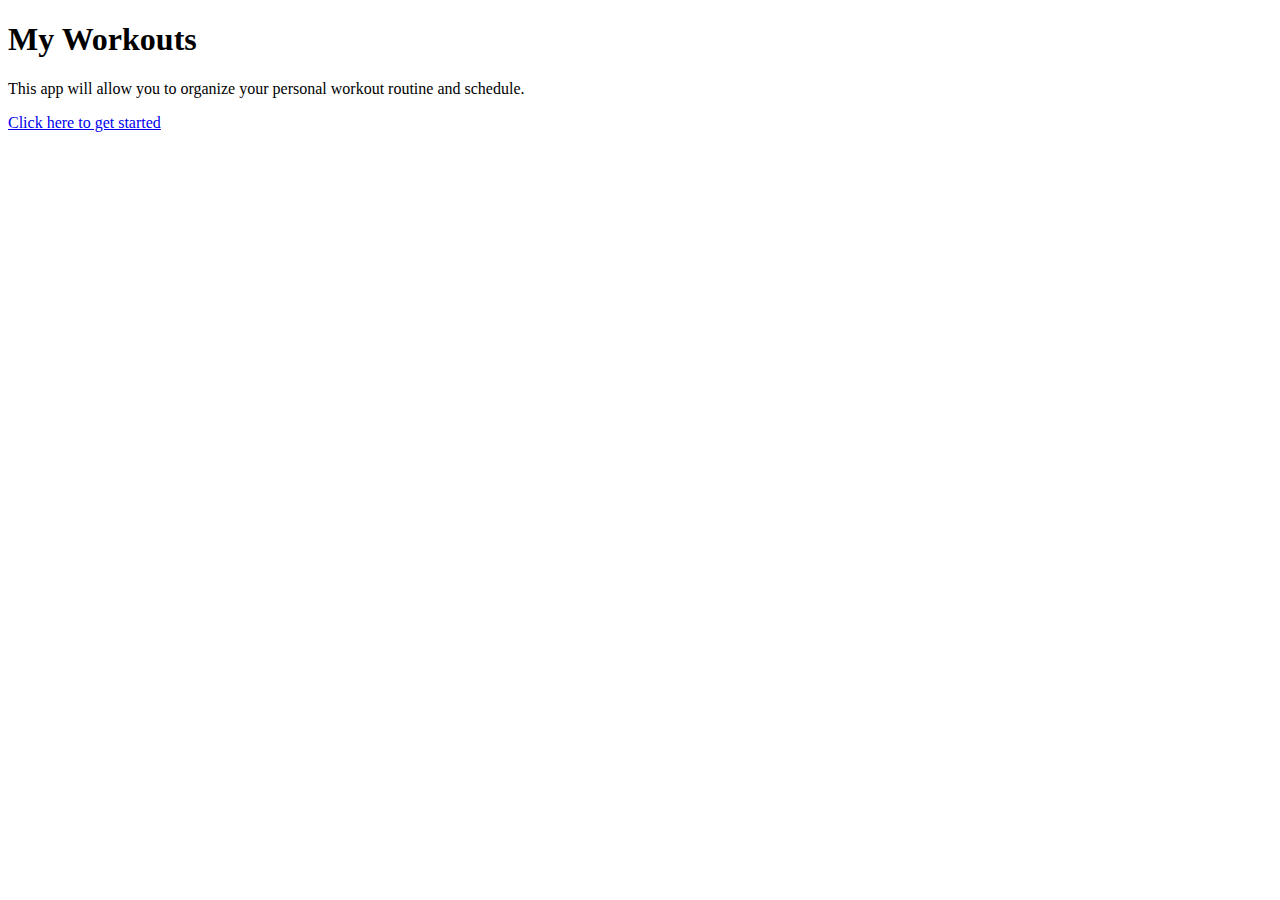
==== index.html @ 9ba3a090 "added first file to repo" ====
<!doctype html>
<!-- Michael Bruchal
	 01Aug2012
	 VFW Project 1 -->

<html>
	<head>
		<meta charset="utf-8" />
		<meta name="description" content="This is a launch page." />
		<meta name="robots" content="index, follow" />
		<meta name="viewport" content="user-scalable =no, width=device-width" />
		<meta name="viewport" content="target-densitydpi=device-dpi"/>
		<meta name="handheldFriendly" content="true" />
		<meta name="MobileOptimized" content="320" />
		<title>My Workouts</title>
	</head>
		<body>
			<h1>My Workouts</h1>
			<p>This app will allow you to organize your personal workout routine and schedule.</p>
			<a href="additem.html">Click here to get started</a>
		</body>
</html>
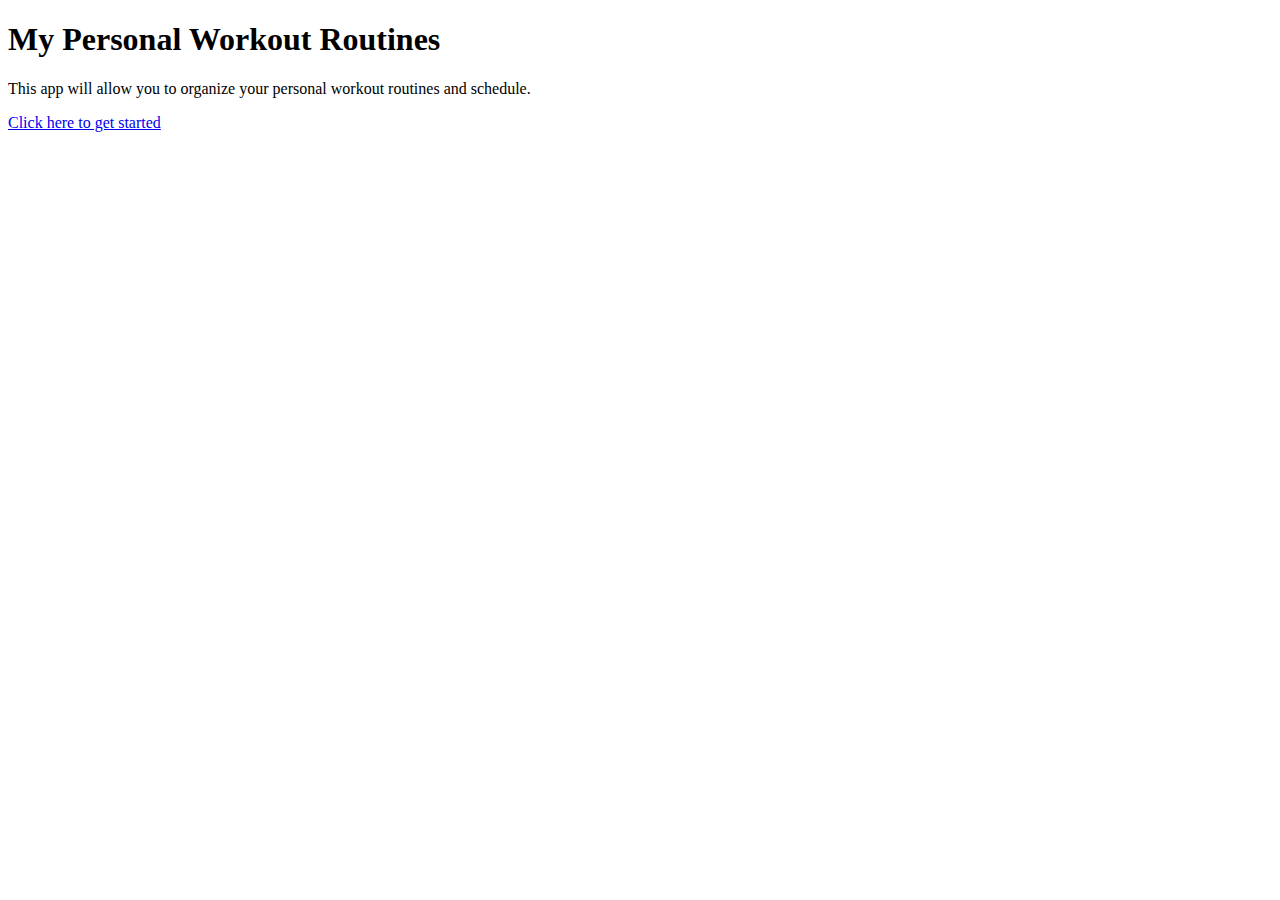
==== commit 025f28a1: "updated Project1 and added additem.html" ====
--- a/index.html
+++ b/index.html
@@ -1,7 +1,8 @@
 <!doctype html>
 <!-- Michael Bruchal
 	 01Aug2012
-	 VFW Project 1 -->
+	 VFW Project 1
+	 Web App Launch Page -->
 
 <html>
 	<head>
@@ -15,8 +16,8 @@
 		<title>My Workouts</title>
 	</head>
 		<body>
-			<h1>My Workouts</h1>
-			<p>This app will allow you to organize your personal workout routine and schedule.</p>
+			<h1>My Personal Workout Routines</h1>
+			<p>This app will allow you to organize your personal workout routines and schedule.</p>
 			<a href="additem.html">Click here to get started</a>
 		</body>
 </html>
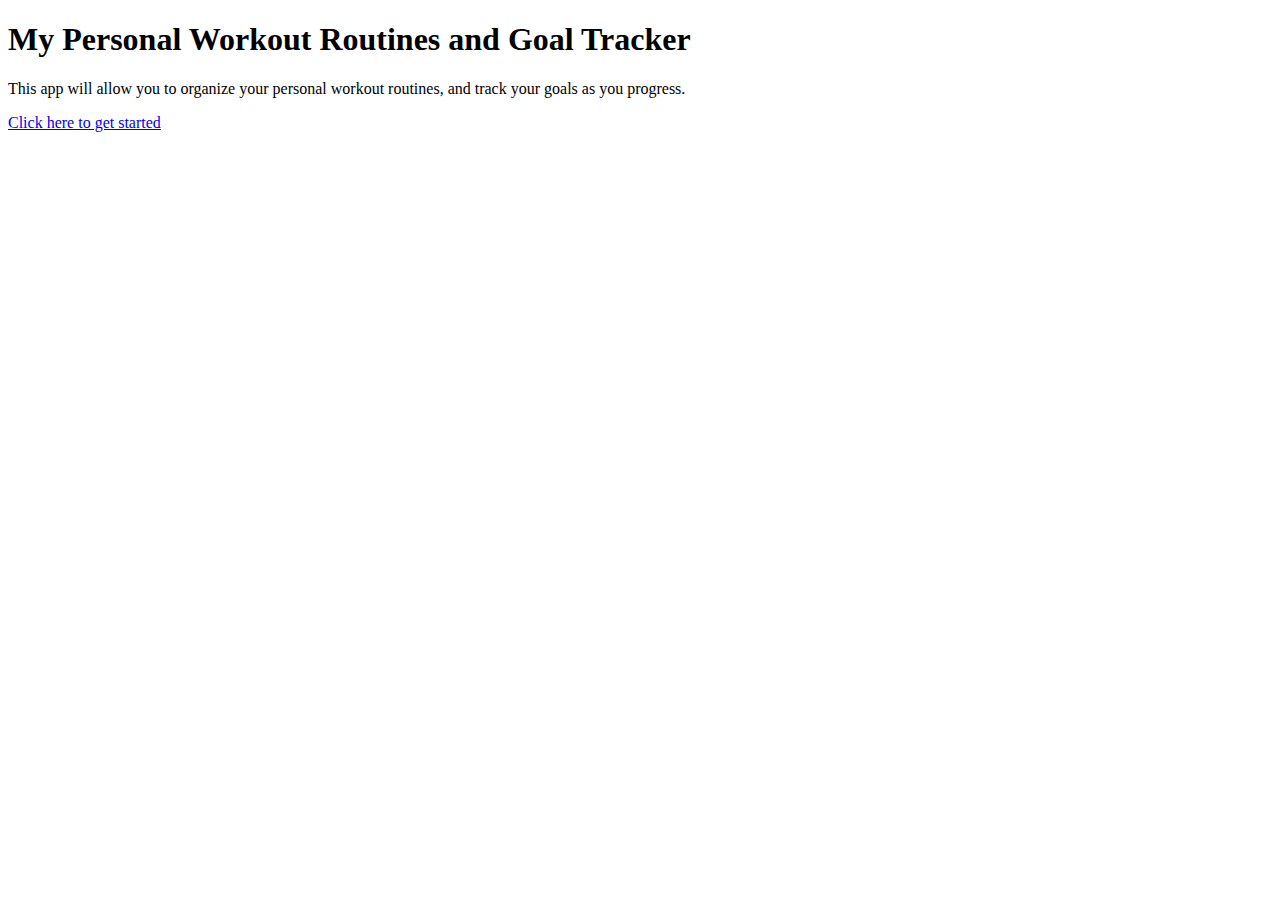
==== commit 4257e88c: "3rd update to Project1" ====
--- a/index.html
+++ b/index.html
@@ -13,11 +13,11 @@
 		<meta name="viewport" content="target-densitydpi=device-dpi"/>
 		<meta name="handheldFriendly" content="true" />
 		<meta name="MobileOptimized" content="320" />
-		<title>My Workouts</title>
+		<title>My Workouts + Goal Tracker</title>
 	</head>
 		<body>
-			<h1>My Personal Workout Routines</h1>
-			<p>This app will allow you to organize your personal workout routines and schedule.</p>
+			<h1>My Personal Workout Routines and Goal Tracker</h1>
+			<p>This app will allow you to organize your personal workout routines, and track your goals as you progress.</p>
 			<a href="additem.html">Click here to get started</a>
 		</body>
 </html>
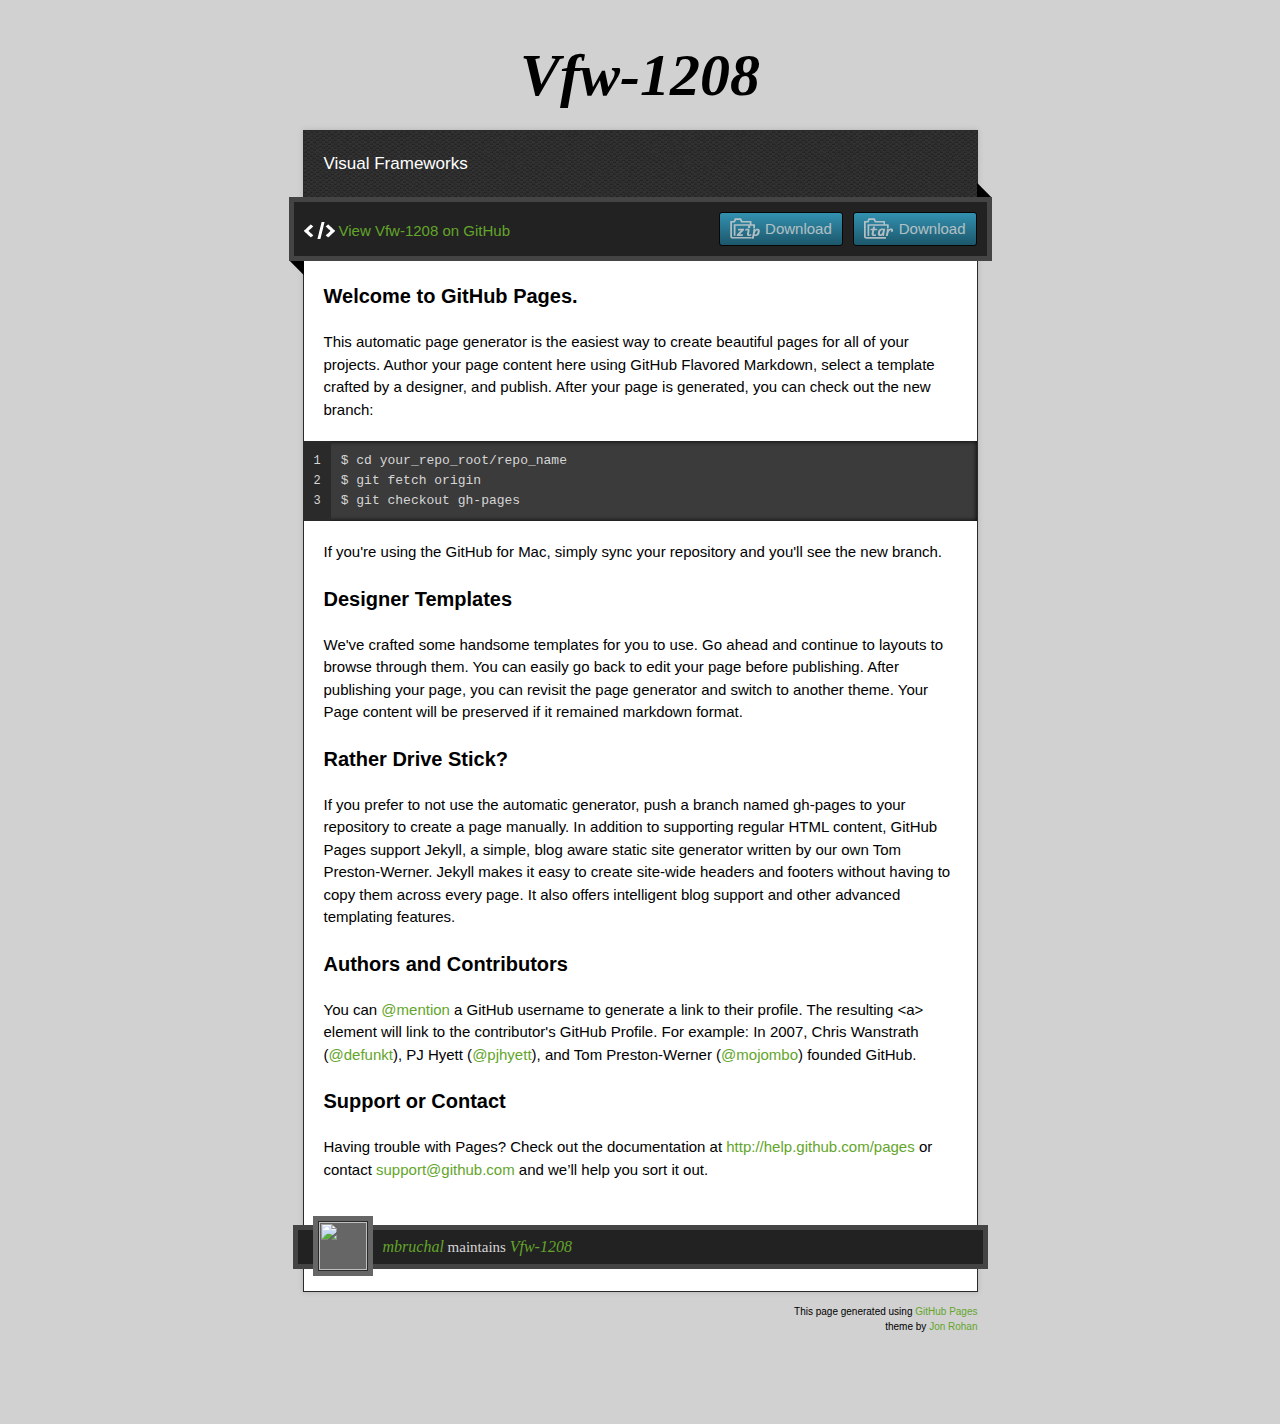
==== commit e305bfdb: "Create gh-pages branch via GitHub" ====
--- a/index.html
+++ b/index.html
@@ -1,25 +1,87 @@
 <!doctype html>
-<!-- Michael Bruchal
-	 01Aug2012
-	 VFW Project 1
-	 Web App Launch Page -->
+<!-- The Time Machine GitHub pages theme was designed and developed by Jon Rohan, on Feb 7, 2012. -->
+<!-- Follow him for fun. http://twitter.com/jonrohan. Tail his code on http://github.com/jonrohan -->
+<html>
+<head>
+  <meta charset="utf-8">
+  <meta http-equiv="X-UA-Compatible" content="IE=edge,chrome=1">
 
-<html>
-	<head>
-		<meta charset="utf-8" />
-		<meta name="description" content="This is a launch page." />
-		<meta name="robots" content="index, follow" />
-		<meta name="viewport" content="user-scalable =no, width=device-width" />
-		<meta name="viewport" content="target-densitydpi=device-dpi"/>
-		<meta name="handheldFriendly" content="true" />
-		<meta name="MobileOptimized" content="320" />
-		<title>My Workouts + Goal Tracker</title>
-	</head>
-		<body>
-			<h1>My Personal Workout Routines and Goal Tracker</h1>
-			<p>This app will allow you to organize your personal workout routines, and track your goals as you progress.</p>
-			<a href="additem.html">Click here to get started</a>
-		</body>
-</html>
+  <link rel="stylesheet" href="stylesheets/stylesheet.css" media="screen"/>
+  <link rel="stylesheet" href="stylesheets/pygment_trac.css"/>
+  <script type="text/javascript" src="https://ajax.googleapis.com/ajax/libs/jquery/1.7.1/jquery.min.js"></script>
+  <script type="text/javascript" src="javascripts/script.js"></script>
+
+  <title>Vfw-1208</title>
+  <meta name="description" content="Visual Frameworks">
+
+  <meta name="viewport" content="width=device-width,initial-scale=1">
+
+</head>
+
+<body>
+
+  <div class="wrapper">
+    <header>
+      <h1 class="title">Vfw-1208</h1>
+    </header>
+    <div id="container">
+      <p class="tagline">Visual Frameworks</p>
+      <div id="main" role="main">
+        <div class="download-bar">
+        <div class="inner">
+          <a href="https://github.com/mbruchal/VFW-1208/tarball/master" class="download-button tar"><span>Download</span></a>
+          <a href="https://github.com/mbruchal/VFW-1208/zipball/master" class="download-button zip"><span>Download</span></a>
+          <a href="https://github.com/mbruchal/VFW-1208" class="code">View Vfw-1208 on GitHub</a>
+        </div>
+        <span class="blc"></span><span class="trc"></span>
+        </div>
+        <article class="markdown-body">
+          <h3>Welcome to GitHub Pages.</h3>
+
+<p>This automatic page generator is the easiest way to create beautiful pages for all of your projects. Author your page content here using GitHub Flavored Markdown, select a template crafted by a designer, and publish. After your page is generated, you can check out the new branch:</p>
+
+<pre><code>$ cd your_repo_root/repo_name
+$ git fetch origin
+$ git checkout gh-pages
+</code></pre>
+
+<p>If you're using the GitHub for Mac, simply sync your repository and you'll see the new branch.</p>
+
+<h3>Designer Templates</h3>
+
+<p>We've crafted some handsome templates for you to use. Go ahead and continue to layouts to browse through them. You can easily go back to edit your page before publishing. After publishing your page, you can revisit the page generator and switch to another theme. Your Page content will be preserved if it remained markdown format.</p>
+
+<h3>Rather Drive Stick?</h3>
+
+<p>If you prefer to not use the automatic generator, push a branch named <code>gh-pages</code> to your repository to create a page manually. In addition to supporting regular HTML content, GitHub Pages support Jekyll, a simple, blog aware static site generator written by our own Tom Preston-Werner. Jekyll makes it easy to create site-wide headers and footers without having to copy them across every page. It also offers intelligent blog support and other advanced templating features.</p>
+
+<h3>Authors and Contributors</h3>
+
+<p>You can <a href="https://github.com/blog/821" class="user-mention">@mention</a> a GitHub username to generate a link to their profile. The resulting <code>&lt;a&gt;</code> element will link to the contributor's GitHub Profile. For example: In 2007, Chris Wanstrath (<a href="https://github.com/defunkt" class="user-mention">@defunkt</a>), PJ Hyett (<a href="https://github.com/pjhyett" class="user-mention">@pjhyett</a>), and Tom Preston-Werner (<a href="https://github.com/mojombo" class="user-mention">@mojombo</a>) founded GitHub.</p>
+
+<h3>Support or Contact</h3>
+
+<p>Having trouble with Pages? Check out the documentation at <a href="http://help.github.com/pages">http://help.github.com/pages</a> or contact <a href="mailto:support@github.com">support@github.com</a> and we’ll help you sort it out.</p>
+        </article>
+      </div>
+    </div>
+    <footer>
+      <div class="owner">
+      <p><a href="https://github.com/mbruchal" class="avatar"><img src="https://secure.gravatar.com/avatar/09cc16826b65d1ad24ba013effa3faf3?s=30&amp;d=https://a248.e.akamai.net/assets.github.com%2Fimages%2Fgravatars%2Fgravatar-140.png" width="48" height="48"/></a> <a href="https://github.com/mbruchal">mbruchal</a> maintains <a href="https://github.com/mbruchal/VFW-1208">Vfw-1208</a></p>
 
 
+      </div>
+      <div class="creds">
+        <small>This page generated using <a href="https://pages.github.com/">GitHub Pages</a><br/>theme by <a href="http://twitter.com/jonrohan/">Jon Rohan</a></small>
+      </div>
+    </footer>
+  </div>
+  <div class="current-section">
+    <a href="#top">Scroll to top</a>
+    <a href="https://github.com/mbruchal/VFW-1208/tarball/master" class="tar">tar</a><a href="https://github.com/mbruchal/VFW-1208/zipball/master" class="zip">zip</a><a href="" class="code">source code</a>
+    <p class="name"></p>
+  </div>
+
+  
+</body>
+</html>
--- a/stylesheets/stylesheet.css
+++ b/stylesheets/stylesheet.css
@@ -0,0 +1,580 @@
+/* http://meyerweb.com/eric/tools/css/reset/
+   v2.0 | 20110126
+   License: none (public domain)
+*/
+
+html, body, div, span, applet, object, iframe,
+h1, h2, h3, h4, h5, h6, p, blockquote, pre,
+a, abbr, acronym, address, big, cite, code,
+del, dfn, em, img, ins, kbd, q, s, samp,
+small, strike, strong, sub, sup, tt, var,
+b, u, i, center,
+dl, dt, dd, ol, ul, li,
+fieldset, form, label, legend,
+table, caption, tbody, tfoot, thead, tr, th, td,
+article, aside, canvas, details, embed,
+figure, figcaption, footer, header, hgroup,
+menu, nav, output, ruby, section, summary,
+time, mark, audio, video {
+  margin: 0;
+  padding: 0;
+  border: 0;
+  font-size: 100%;
+  font: inherit;
+  vertical-align: baseline;
+}
+/* HTML5 display-role reset for older browsers */
+article, aside, details, figcaption, figure,
+footer, header, hgroup, menu, nav, section {
+  display: block;
+}
+body {
+  line-height: 1;
+}
+ol, ul {
+  list-style: none;
+}
+blockquote, q {
+  quotes: none;
+}
+blockquote:before, blockquote:after,
+q:before, q:after {
+  content: '';
+  content: none;
+}
+table {
+  border-collapse: collapse;
+  border-spacing: 0;
+}
+
+/* Style */
+
+body {
+  font-size: 15px;
+  font-family: Arial, Arial, Helvetica, sans-serif;
+  line-height: 1.5;
+  background: #D1D1D1;
+}
+
+a {
+  color: #63a52a;
+  text-decoration: none;
+  -webkit-transition: color ease-in-out 0.3s;
+}
+
+a:hover {
+  text-decoration: underline;
+  color: #90D355;
+}
+
+h1.title {
+  margin: 30px 20px 10px;
+  font-size: 60px;
+  font-weight: bold;
+  font-style: italic;
+  font-family:Georgia, serif;
+  text-align: center;
+}
+
+.wrapper {
+  width: 675px;
+  margin: 0 auto;
+}
+
+#container {
+  border: 1px solid #2a2a2a;
+  background: #ddd url(../images/pattern.png);
+  box-shadow: 0 0 5px #b1b1b1;
+}
+
+p.tagline {
+  padding: 20px 20px 0;
+  color: #fff;
+  font-size: 17px;
+}
+
+#main {
+  margin-top: 20px;
+  padding: 0 20px 90px;
+  background-color: #fff;
+}
+
+.download-bar {
+  background: #222;
+  border: 5px solid #444;
+  padding: 10px;
+  margin: 0 -35px 20px;
+  position: relative;
+}
+
+.download-bar .inner {
+  overflow: hidden;
+}
+
+.download-bar .watch-fork iframe {
+  display: block;
+  float: left;
+  border-right: 1px solid #ddd;
+  padding-right: 5px;
+}
+.download-bar .watch-fork iframe.last {
+  border-right: 0 none;
+  padding-right: 0;
+  padding-left: 5px;
+  border-left: 1px solid #fff;
+}
+.download-bar .watch-fork {
+  overflow: hidden;
+  float: right;
+  background-color: #eee;
+  padding: 5px;
+  border-radius: 3px;
+}
+
+.download-bar .blc {
+  border: 10px solid black;
+  border-color: transparent transparent black;
+  width: 0;
+  height: 0;
+  display: block;
+  position: absolute;
+  bottom: -15px;
+  left: 0;
+  -moz-transform: rotate(45deg);
+  -webkit-transform: rotate(45deg);
+}
+
+.download-bar .trc {
+  border: 10px solid black;
+  border-color:  black transparent transparent;
+  width: 0;
+  height: 0;
+  display: block;
+  position: absolute;
+  top: -15px;
+  right: 0;
+  -moz-transform: rotate(45deg);
+  -webkit-transform: rotate(45deg);
+}
+
+.download-bar .avatar {
+  border: 1px solid black;
+  display: block;
+  padding: 4px;
+  float: left;
+}
+
+.download-bar .avatar img {
+  display: block;
+}
+
+.download-bar a.code {
+  background: transparent url(../images/code.png) no-repeat 0 2px;
+  padding-left: 35px;
+  margin-top: 8px;
+  display: block;
+  float: left;
+  text-indent: 0;
+  width: auto;
+  height: auto;
+  opacity: 1;
+  -moz-opacity: 1;
+  filter:alpha(opacity=1);
+}
+
+.current-section {
+  position: fixed;
+  top: 0;
+  left: 50%;
+  width: 693px;
+  margin-left: -352px;
+  background: #222;
+  border: 5px solid #444;
+  color: #fff;
+  opacity: 0;
+  visibility: hidden;
+  -webkit-transition: opacity ease-in-out 0.3s;
+}
+
+.current-section p {
+  padding: 5px 27px;
+  font-size: 24px;
+  font-weight: bold;
+}
+
+.current-section a {
+  float: right;
+  text-indent: -10000px;
+  background: transparent url(../images/top.png) no-repeat 0 0;
+  width: 20px;
+  height: 20px;
+  opacity: 0.8;
+  margin-right: 12px;
+  margin-top: 12px;
+  -moz-opacity: 0.8;
+  filter:alpha(opacity=8);
+  -webkit-transition: opacity ease-in-out 0.3s;
+}
+
+.current-section a:hover {
+  opacity: 1;
+  -moz-opacity: 1;
+  filter:alpha(opacity=1);
+}
+
+.current-section a.zip {
+  margin-right: 8px;
+}
+
+a.zip,
+a.zip span {
+  background: transparent url(../images/zip.png) no-repeat 0 0;
+  width: 30px;
+  height: 21px;
+  opacity: 0.8;
+  display: inline-block;
+  text-indent: -10000px;
+  -moz-opacity: 0.8;
+  filter:alpha(opacity=8);
+  -webkit-transition: opacity ease-in-out 0.3s;
+}
+
+a.tar,
+a.tar span {
+  background: transparent url(../images/tar.png) no-repeat 0 0;
+  width: 30px;
+  height: 21px;
+  opacity: 0.8;
+  display: inline-block;
+  text-indent: -10000px;
+  -moz-opacity: 0.8;
+  filter:alpha(opacity=8);
+  -webkit-transition: opacity ease-in-out 0.3s;
+}
+
+a.code {
+  background: transparent url(../images/code.png) no-repeat 0 2px;
+  width: 30px;
+  height: 21px;
+  display: block;
+  opacity: 0.8;
+  display: inline-block;
+  text-indent: -10000px;
+  -moz-opacity: 0.8;
+  filter:alpha(opacity=8);
+  -webkit-transition: opacity ease-in-out 0.3s;
+}
+
+a.zip:hover,
+a.tar:hover,
+a.code:hover {
+  opacity: 1;
+  -moz-opacity: 1;
+  filter:alpha(opacity=1);
+}
+
+a.download-button {
+  border: 1px solid black;
+  border-radius: 3px;
+  display: inline-block;
+  text-indent: 0!important;
+  width: auto;
+  float: right;
+  background: #999; /* for non-css3 browsers */
+  filter: progid:DXImageTransform.Microsoft.gradient(startColorstr='#37ADD4', endColorstr='#1B657E'); /* for IE */
+  background: -webkit-gradient(linear, left top, left bottom, from(#37ADD4), to(#1B657E)); /* for webkit browsers */
+  background: -moz-linear-gradient(top,  #37ADD4,  #1B657E); /* for firefox 3.6+ */
+  height: auto;
+  margin-left: 10px;
+}
+
+a.download-button span {
+  background-position: 10px 5px;
+  width: auto;
+  height: auto;
+  padding: 5px 10px;
+  padding-left: 45px;
+  display: inline-block;
+  text-indent: 0!important;
+  color: #fff;
+}
+
+footer {
+  margin-bottom: 60px;
+  padding-bottom: 60px;
+}
+
+footer .owner {
+  background: #222;
+  border: 5px solid #444;
+  padding: 5px 15px;
+  margin: -67px -10px 35px;
+  color: #d6d6d6;
+}
+
+footer .creds small {
+  float: right;
+  font-size: 10px;
+  text-align: right;
+  margin-left: 15px;
+}
+
+footer .owner .avatar {
+  background-color: #666;
+  display: block;
+  margin: -19px 10px 0 0;
+  width: 60px;
+  float: left;
+}
+
+footer .owner img {
+  display: block;
+  border: 1px solid #2a2a2a;
+  margin: 5px;
+}
+
+footer .owner p {
+  font-family:Georgia, serif;
+}
+
+footer .owner p a {
+  font-size: 16px;
+  font-style: italic;
+}
+
+/* Markdown */
+.markdown-body h1,
+.markdown-body h2,
+.markdown-body h3,
+.markdown-body h4,
+.markdown-body h5,
+.markdown-body h6,
+.markdown-body p,
+.markdown-body pre,
+.markdown-body ul,
+.markdown-body ol,
+.markdown-body dl,
+.markdown-body table,
+.markdown-body blockquote {
+  margin-bottom: 20px;
+}
+
+.markdown-body h1,
+.markdown-body h2,
+.markdown-body h3,
+.markdown-body h4,
+.markdown-body h5,
+.markdown-body h6 {
+  font-weight: bold;
+}
+
+.markdown-body h1 {
+  font-size: 28px;
+}
+
+.markdown-body h2 {
+  font-size: 24px;
+  color: #557398;
+}
+
+.markdown-body h3 {
+  font-size: 20px;
+}
+
+.markdown-body h4 {
+  font-size: 18px;
+}
+
+.markdown-body h5 {
+  font-size: 16px;
+}
+
+.markdown-body pre {
+  padding: 10px 70px 10px 0;
+  margin-left: -20px;
+  margin-right: -20px;
+  font-family: 'Monaco', 'Lucida Console', monospace;
+  font-size: 13px;
+  line-height: 20px;
+  box-shadow: inset 0 0 5px #000;
+  word-wrap: break-word;
+  background-color:#3b3b3b;
+  color: #d6d6d6;
+}
+
+.markdown-body pre.lines {
+  font-size: 12px;
+  margin:0 10px 0 -20px;
+  padding: 10px;
+  float:  left;
+  display: block;
+  text-align: right;
+  box-shadow: none;
+  background-color:#2a2a2a;
+  color: #d6d6d6;
+}
+
+.markdown-body ul,
+.markdown-body ol {
+  padding-left: 30px;
+}
+
+.markdown-body ul {
+  list-style-type: disc;
+}
+
+.markdown-body li,
+.markdown-body li p,
+.markdown-body dd,
+.markdown-body dd p {
+  margin-bottom: 10px;
+}
+
+.markdown-body li pre,
+.markdown-body li pre.lines,
+.markdown-body dd pre,
+.markdown-body dd pre.lines {
+  margin-left: -35px;
+}
+
+.markdown-body dt {
+  font-weight: bold;
+  font-style: italic;
+}
+
+.markdown-body dd {
+  margin-left: 15px;
+}
+
+.markdown-body table {
+  width: 673px;
+  margin-left: -20px;
+  margin-right: -20px;
+}
+
+.markdown-body tbody {
+  border-top: 2px solid #557398;
+  border-bottom: 2px solid #557398;
+  background-color: #EBEFF4;
+}
+
+.markdown-body table td * {
+  margin: 0;
+}
+
+.markdown-body td {
+  border-right: 1px solid #557398;
+  border-bottom: 1px solid #557398;
+  padding: 5px;
+}
+
+.markdown-body td:first-child,
+.markdown-body th:first-child {
+  width: 30%;
+  padding-left: 20px;
+}
+
+.markdown-body td:last-child {
+  border-right: 0 none;
+}
+
+.markdown-body th {
+  font-size: 18px;
+  font-weight: bold;
+  text-align: left;
+  padding: 5px;
+}
+
+.markdown-body tt {
+  background-color:#3b3b3b;
+  color: #d6d6d6;
+  padding: 2px 3px;
+}
+
+.markdown-body blockquote {
+  font-style: italic;
+  font-family:Georgia, serif;
+  font-size: 17px;
+  border-top: 3px solid #333;
+  border-bottom: 3px solid #333;
+  padding: 10px 20px;
+  padding-left: 50px;
+}
+
+.markdown-body blockquote:before {
+  font-style: italic;
+  font-family: Georgia, serif;
+  font-size: 90px;
+  height: 90px;
+  margin-left: -60px;
+  margin-top: -25px;
+  content: "‟";
+  display: block;
+  float: left;
+}
+
+.markdown-body img {
+  max-width: 100%;
+}
+
+.highlight  { background: #ffffff; }
+.highlight .c { color: #999988; font-style: italic } /* Comment */
+.highlight .err { color: #a61717; background-color: #e3d2d2 } /* Error */
+.highlight .k { font-weight: bold } /* Keyword */
+.highlight .o { font-weight: bold } /* Operator */
+.highlight .cm { color: #999988; font-style: italic } /* Comment.Multiline */
+.highlight .cp { color: #999999; font-weight: bold } /* Comment.Preproc */
+.highlight .c1 { color: #999988; font-style: italic } /* Comment.Single */
+.highlight .cs { color: #999999; font-weight: bold; font-style: italic } /* Comment.Special */
+.highlight .gd { color: #000000; background-color: #ffdddd } /* Generic.Deleted */
+.highlight .gd .x { color: #000000; background-color: #ffaaaa } /* Generic.Deleted.Specific */
+.highlight .ge { font-style: italic } /* Generic.Emph */
+.highlight .gr { color: #aa0000 } /* Generic.Error */
+.highlight .gh { color: #999999 } /* Generic.Heading */
+.highlight .gi { color: #000000; background-color: #ddffdd } /* Generic.Inserted */
+.highlight .gi .x { color: #000000; background-color: #aaffaa } /* Generic.Inserted.Specific */
+.highlight .go { color: #888888 } /* Generic.Output */
+.highlight .gp { color: #555555 } /* Generic.Prompt */
+.highlight .gs { font-weight: bold } /* Generic.Strong */
+.highlight .gu { color: #800080; font-weight: bold; } /* Generic.Subheading */
+.highlight .gt { color: #aa0000 } /* Generic.Traceback */
+.highlight .kc { font-weight: bold } /* Keyword.Constant */
+.highlight .kd { font-weight: bold } /* Keyword.Declaration */
+.highlight .kn { font-weight: bold } /* Keyword.Namespace */
+.highlight .kp { font-weight: bold } /* Keyword.Pseudo */
+.highlight .kr { font-weight: bold } /* Keyword.Reserved */
+.highlight .kt { color: #445588; font-weight: bold } /* Keyword.Type */
+.highlight .m { color: #009999 } /* Literal.Number */
+.highlight .s { color: #d14 } /* Literal.String */
+.highlight .na { color: #008080 } /* Name.Attribute */
+.highlight .nb { color: #0086B3 } /* Name.Builtin */
+.highlight .nc { color: #445588; font-weight: bold } /* Name.Class */
+.highlight .no { color: #008080 } /* Name.Constant */
+.highlight .ni { color: #800080 } /* Name.Entity */
+.highlight .ne { color: #990000; font-weight: bold } /* Name.Exception */
+.highlight .nf { color: #990000; font-weight: bold } /* Name.Function */
+.highlight .nn { color: #555555 } /* Name.Namespace */
+.highlight .nt { color: #000080 } /* Name.Tag */
+.highlight .nv { color: #008080 } /* Name.Variable */
+.highlight .ow { font-weight: bold } /* Operator.Word */
+.highlight .w { color: #bbbbbb } /* Text.Whitespace */
+.highlight .mf { color: #009999 } /* Literal.Number.Float */
+.highlight .mh { color: #009999 } /* Literal.Number.Hex */
+.highlight .mi { color: #009999 } /* Literal.Number.Integer */
+.highlight .mo { color: #009999 } /* Literal.Number.Oct */
+.highlight .sb { color: #d14 } /* Literal.String.Backtick */
+.highlight .sc { color: #d14 } /* Literal.String.Char */
+.highlight .sd { color: #d14 } /* Literal.String.Doc */
+.highlight .s2 { color: #d14 } /* Literal.String.Double */
+.highlight .se { color: #d14 } /* Literal.String.Escape */
+.highlight .sh { color: #d14 } /* Literal.String.Heredoc */
+.highlight .si { color: #d14 } /* Literal.String.Interpol */
+.highlight .sx { color: #d14 } /* Literal.String.Other */
+.highlight .sr { color: #009926 } /* Literal.String.Regex */
+.highlight .s1 { color: #d14 } /* Literal.String.Single */
+.highlight .ss { color: #990073 } /* Literal.String.Symbol */
+.highlight .bp { color: #999999 } /* Name.Builtin.Pseudo */
+.highlight .vc { color: #008080 } /* Name.Variable.Class */
+.highlight .vg { color: #008080 } /* Name.Variable.Global */
+.highlight .vi { color: #008080 } /* Name.Variable.Instance */
+.highlight .il { color: #009999 } /* Literal.Number.Integer.Long */--- a/stylesheets/pygment_trac.css
+++ b/stylesheets/pygment_trac.css
@@ -0,0 +1,69 @@
+.highlight  { background: #ffffff; }
+.highlight .c { color: #999988; font-style: italic } /* Comment */
+.highlight .err { color: #a61717; background-color: #e3d2d2 } /* Error */
+.highlight .k { font-weight: bold } /* Keyword */
+.highlight .o { font-weight: bold } /* Operator */
+.highlight .cm { color: #999988; font-style: italic } /* Comment.Multiline */
+.highlight .cp { color: #999999; font-weight: bold } /* Comment.Preproc */
+.highlight .c1 { color: #999988; font-style: italic } /* Comment.Single */
+.highlight .cs { color: #999999; font-weight: bold; font-style: italic } /* Comment.Special */
+.highlight .gd { color: #000000; background-color: #ffdddd } /* Generic.Deleted */
+.highlight .gd .x { color: #000000; background-color: #ffaaaa } /* Generic.Deleted.Specific */
+.highlight .ge { font-style: italic } /* Generic.Emph */
+.highlight .gr { color: #aa0000 } /* Generic.Error */
+.highlight .gh { color: #999999 } /* Generic.Heading */
+.highlight .gi { color: #000000; background-color: #ddffdd } /* Generic.Inserted */
+.highlight .gi .x { color: #000000; background-color: #aaffaa } /* Generic.Inserted.Specific */
+.highlight .go { color: #888888 } /* Generic.Output */
+.highlight .gp { color: #555555 } /* Generic.Prompt */
+.highlight .gs { font-weight: bold } /* Generic.Strong */
+.highlight .gu { color: #800080; font-weight: bold; } /* Generic.Subheading */
+.highlight .gt { color: #aa0000 } /* Generic.Traceback */
+.highlight .kc { font-weight: bold } /* Keyword.Constant */
+.highlight .kd { font-weight: bold } /* Keyword.Declaration */
+.highlight .kn { font-weight: bold } /* Keyword.Namespace */
+.highlight .kp { font-weight: bold } /* Keyword.Pseudo */
+.highlight .kr { font-weight: bold } /* Keyword.Reserved */
+.highlight .kt { color: #445588; font-weight: bold } /* Keyword.Type */
+.highlight .m { color: #009999 } /* Literal.Number */
+.highlight .s { color: #d14 } /* Literal.String */
+.highlight .na { color: #008080 } /* Name.Attribute */
+.highlight .nb { color: #0086B3 } /* Name.Builtin */
+.highlight .nc { color: #445588; font-weight: bold } /* Name.Class */
+.highlight .no { color: #008080 } /* Name.Constant */
+.highlight .ni { color: #800080 } /* Name.Entity */
+.highlight .ne { color: #990000; font-weight: bold } /* Name.Exception */
+.highlight .nf { color: #990000; font-weight: bold } /* Name.Function */
+.highlight .nn { color: #555555 } /* Name.Namespace */
+.highlight .nt { color: #000080 } /* Name.Tag */
+.highlight .nv { color: #008080 } /* Name.Variable */
+.highlight .ow { font-weight: bold } /* Operator.Word */
+.highlight .w { color: #bbbbbb } /* Text.Whitespace */
+.highlight .mf { color: #009999 } /* Literal.Number.Float */
+.highlight .mh { color: #009999 } /* Literal.Number.Hex */
+.highlight .mi { color: #009999 } /* Literal.Number.Integer */
+.highlight .mo { color: #009999 } /* Literal.Number.Oct */
+.highlight .sb { color: #d14 } /* Literal.String.Backtick */
+.highlight .sc { color: #d14 } /* Literal.String.Char */
+.highlight .sd { color: #d14 } /* Literal.String.Doc */
+.highlight .s2 { color: #d14 } /* Literal.String.Double */
+.highlight .se { color: #d14 } /* Literal.String.Escape */
+.highlight .sh { color: #d14 } /* Literal.String.Heredoc */
+.highlight .si { color: #d14 } /* Literal.String.Interpol */
+.highlight .sx { color: #d14 } /* Literal.String.Other */
+.highlight .sr { color: #009926 } /* Literal.String.Regex */
+.highlight .s1 { color: #d14 } /* Literal.String.Single */
+.highlight .ss { color: #990073 } /* Literal.String.Symbol */
+.highlight .bp { color: #999999 } /* Name.Builtin.Pseudo */
+.highlight .vc { color: #008080 } /* Name.Variable.Class */
+.highlight .vg { color: #008080 } /* Name.Variable.Global */
+.highlight .vi { color: #008080 } /* Name.Variable.Instance */
+.highlight .il { color: #009999 } /* Literal.Number.Integer.Long */
+
+.type-csharp .highlight .k { color: #0000FF }
+.type-csharp .highlight .kt { color: #0000FF }
+.type-csharp .highlight .nf { color: #000000; font-weight: normal }
+.type-csharp .highlight .nc { color: #2B91AF }
+.type-csharp .highlight .nn { color: #000000 }
+.type-csharp .highlight .s { color: #A31515 }
+.type-csharp .highlight .sc { color: #A31515 }
